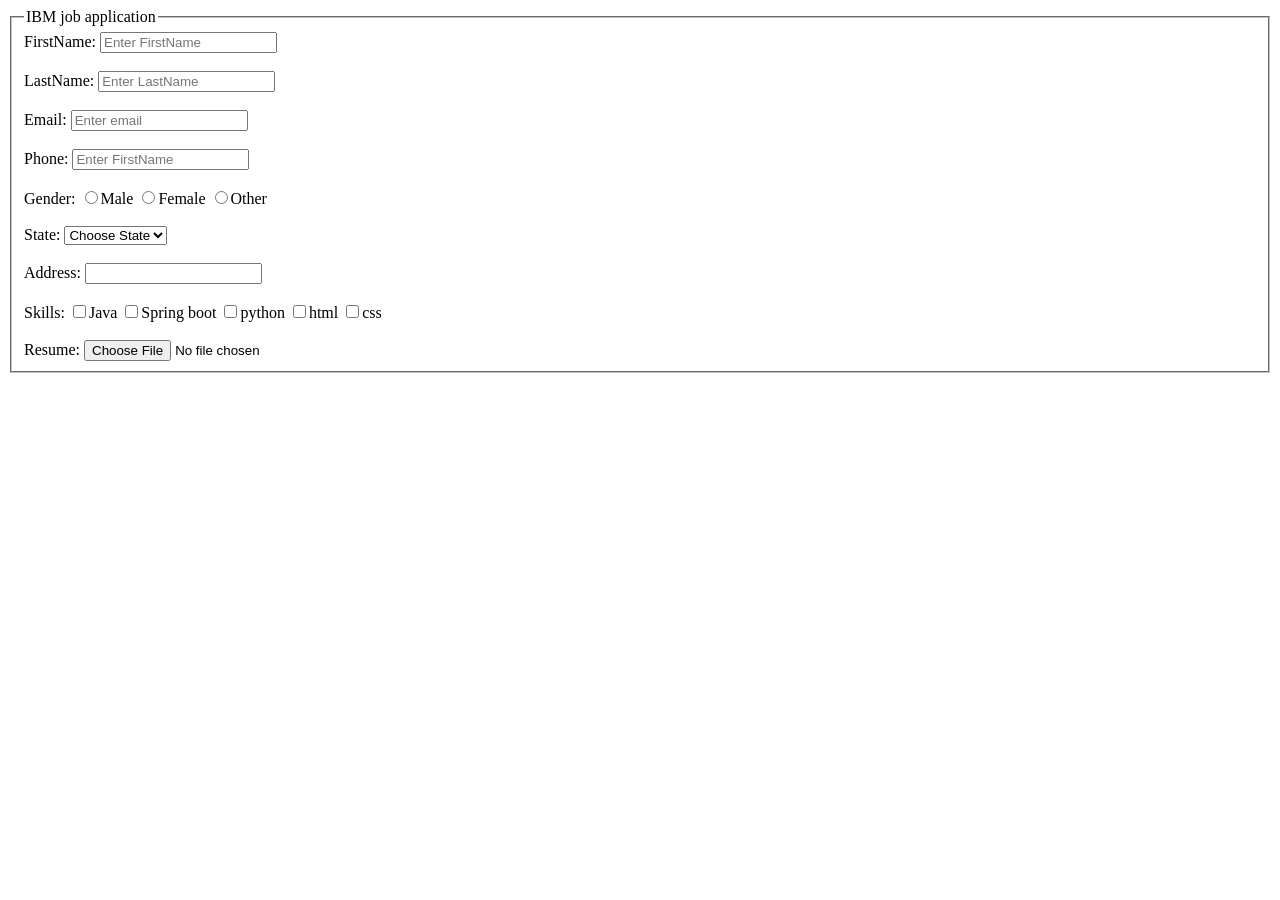
==== Day-3/job-application.html @ 3b0243cc "initial commit" ====
<!DOCTYPE html>
<head>
    <title>job application form</title>
</head>
<body>
    <fieldset>
        <legend>IBM job application</legend>
        <label for="" >FirstName:</label>
        <input type="text" placeholder="Enter FirstName">
        <br><br>
        <label for="">LastName:</label>
        <input type="text" placeholder="Enter LastName">
        <br><br>
        <label for="">Email:</label>
        <input type="email" placeholder="Enter email">
        <br><br>
        <label for="">Phone:</label>
        <input type="tel" pattern="[6-9]{1}[0-9]{9}" placeholder="Enter FirstName">
        <br><br>
        <label for="">Gender:</label>
        <input type="radio" value="Male" name="'Gender">Male
        <input type="radio" value="Female" name="'Gender">Female
        <input type="radio" value="Other" name="'Gender">Other
        <br><br>
        <label for="">State:</label>
        <select name="" id="State">
            <option value="">Choose State</option>
            <option value="Andhra pradesh">AP</option>
            <option value="Tamil Nadu">TN</option>
            <option value="Telangana">TG</option>
            <option value="Kerala">KL</option>
        </select>
        <br><br>
        <label for="">Address:</label>
        <input type="">
        <br><br>
        <label for="">Skills:</label>
        <input type="checkbox">Java
        <input type="checkbox">Spring boot
        <input type="checkbox">python
        <input type="checkbox">html
        <input type="checkbox">css
        <br><br>
        <label for="">Resume:</label>
        <input type="file" accept=".pdf">

    </fieldset>
</body>
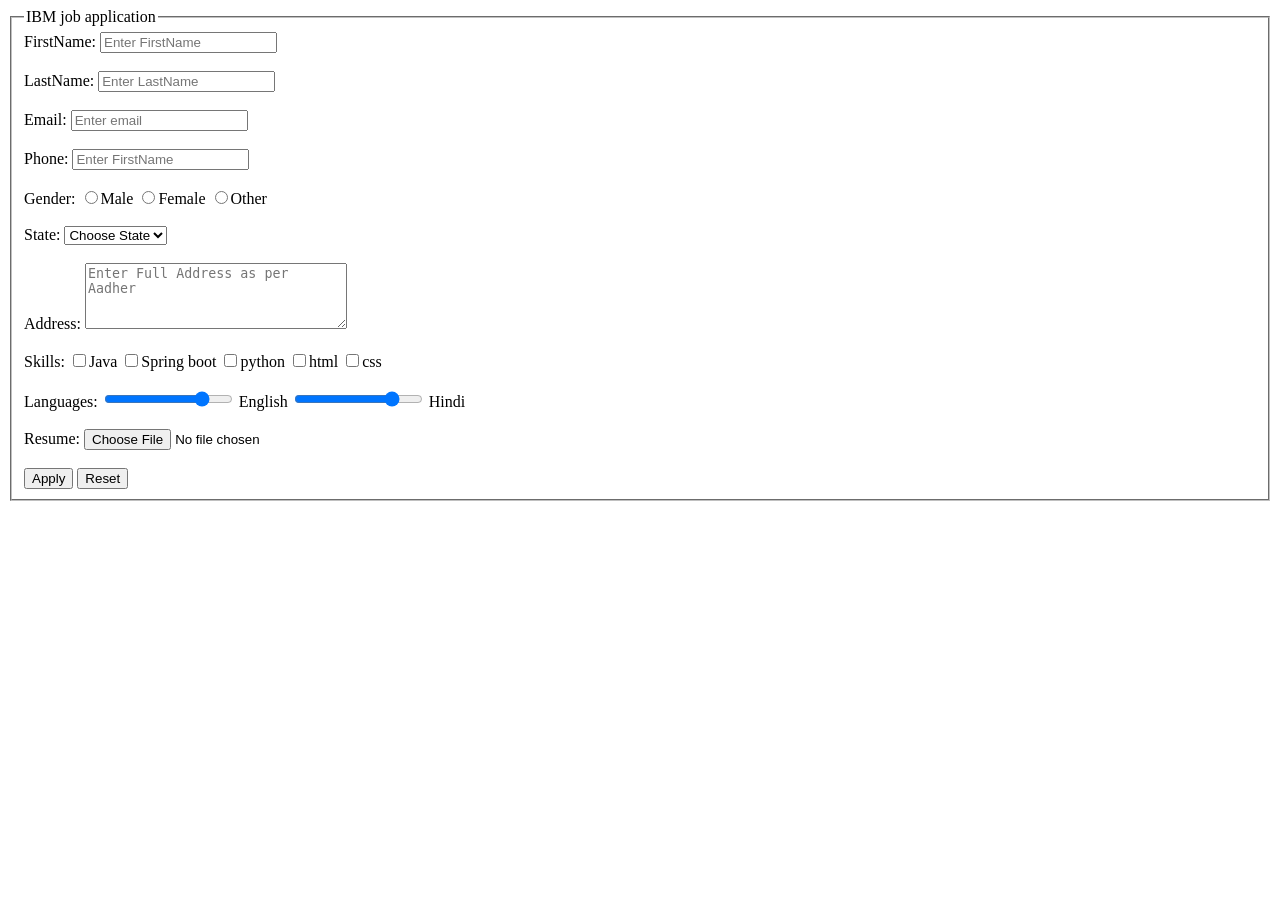
==== commit dc1e2d6c: "latest" ====
--- a/Day-3/job-application.html
+++ b/Day-3/job-application.html
@@ -31,8 +31,8 @@
             <option value="Kerala">KL</option>
         </select>
         <br><br>
-        <label for="">Address:</label>
-        <input type="">
+        <label for="">Address: </label>
+            <textarea rows="4" cols="30" placeholder="Enter Full Address as per Aadher" name="" id=""></textarea>
         <br><br>
         <label for="">Skills:</label>
         <input type="checkbox">Java
@@ -41,8 +41,17 @@
         <input type="checkbox">html
         <input type="checkbox">css
         <br><br>
+        <label for="">Languages: </label>
+            <input type="range" value="80"> English
+            <input type="range" value="80"> Hindi
+            <br><br> 
         <label for="">Resume:</label>
         <input type="file" accept=".pdf">
+        <br><br>
+        <button type="submit">Apply</button>
+        <button type="reset">Reset</button>
 
     </fieldset>
-</body>+</body>
+</html>
+
